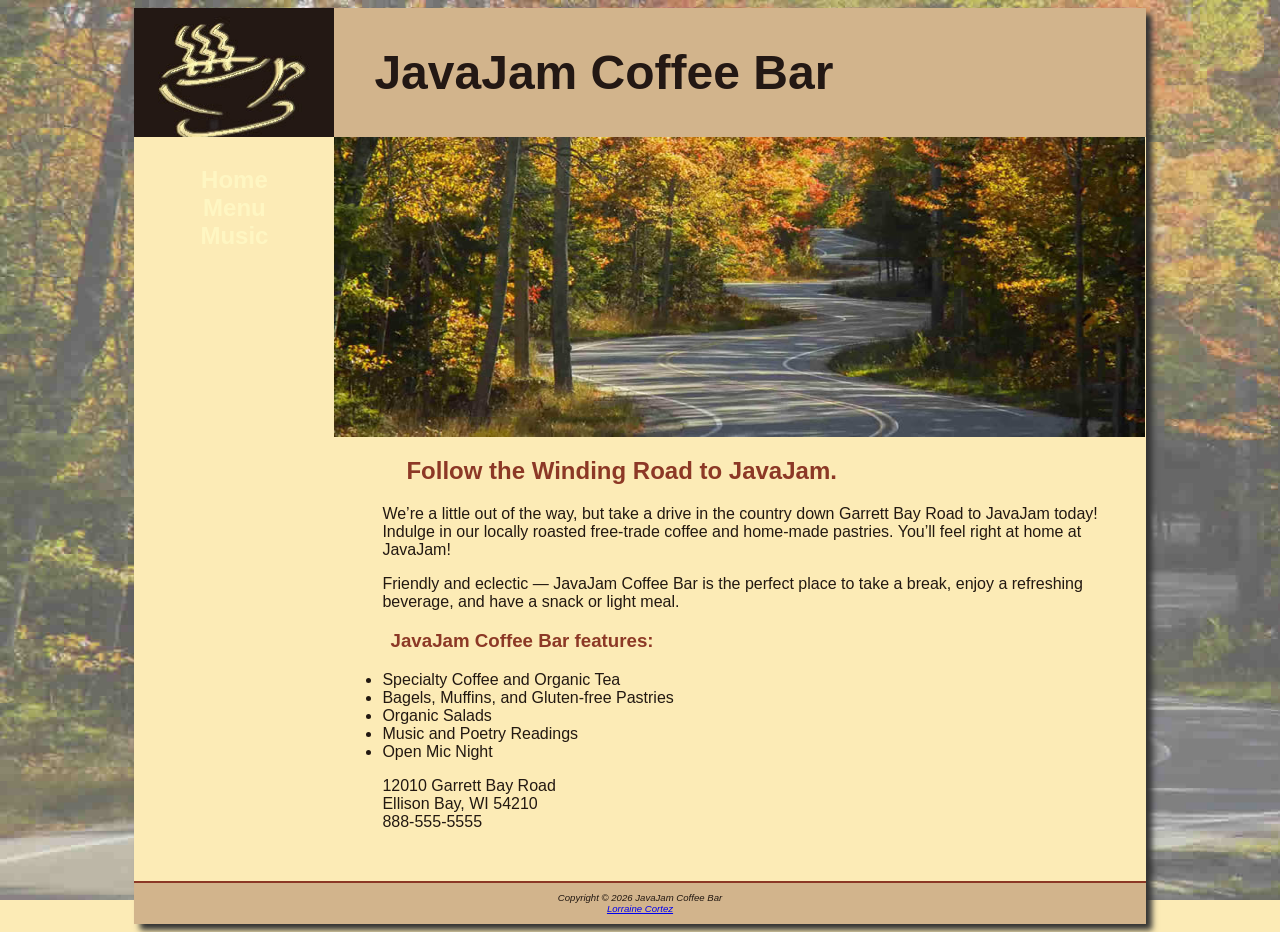
==== index.html @ 70cb7f1a "Add files via upload" ====
<!DOCTYPE html>
<html lang="en">
<head>
    <meta charset="UTF-8">
    <title>JavaJam Coffee Bar</title>
    <link rel="stylesheet" href="javajam.css">
</head>
<body>
<div id="wrapper">

    <header>
        <h1><a href="index.html">JavaJam Coffee Bar</a></h1>
    </header>

    <nav>
        <ul>
            <li><a href="index.html">Home</a></li>
            <li><a href="menu.html">Menu</a></li>
            <li><a href="music.html">Music</a></li>
        </ul>
    </nav>

    <main>
        <div id="homehero"></div>

        <h2>Follow the Winding Road to JavaJam.</h2>

        <p>We’re a little out of the way, but take a drive in the country down Garrett Bay Road to JavaJam today! Indulge in our locally roasted free‑trade coffee and home‑made pastries. You’ll feel right at home at JavaJam!</p>

        <p>Friendly and eclectic — JavaJam Coffee Bar is the perfect place to take a break,
        enjoy a refreshing beverage, and have a snack or light meal.</p>

        <h3>JavaJam Coffee Bar features:</h3>
        <ul>
            <li>Specialty Coffee and Organic Tea</li>
            <li>Bagels, Muffins, and Gluten-free Pastries</li>
            <li>Organic Salads</li>
            <li>Music and Poetry Readings</li>
            <li>Open Mic Night</li>
        </ul>

        <div>
            12010 Garrett Bay Road<br>
            Ellison Bay, WI 54210<br>
            888-555-5555<br><br>
        </div>
    </main>

    <footer>
        Copyright © 2026 JavaJam Coffee Bar<br>
        <a href="mailto:l0366470@amarillocollege.com">Lorraine Cortez</a>
    </footer>

</div>
</body>
</html>
---- javajam.css ----
/* Chapter-6 JavaJam Lorraine Cortez*/

/* { box-sizing for all elements */ }
* {
	box-sizing: border-box;
}

/* Styles for the body */
body {
    background-image: url(images/fadedroad50.jpg);
    background-repeat: no-repeat;
    background-attachment: fixed;
    background-size: cover;
    background-color: #FCEBB6;
	color: #221811;
    font-family: Tahoma, Arial, sans-serif;
}

/* Styles for the wrapper */
#wrapper {
    background-color: #FCEBB6;
	margin-left: auto;
	margin-right: auto;
	width: 80%;
	min-width: 900px;
	max-width: 1280px;
    box-shadow: 6px 6px 6px #333;
    padding: 0;
}
/* Styles for header */
header {
    padding-top: 5px;
    padding-bottom: 5px;
    color: #231814;
	background-color: #D2B48C;
	background-image: url(images/coffeelogo.jpg);
	background-repeat: no-repeat;
	padding-left: 240px;
}

header a {text-decoration: none;}
header a:link {color: #231814;}
header a:visited {color: #FEF6C2;}
header a:hover {color: #FEF6C2;}
/* Stlyes for the headers */


main h2,
main h3,
main h4,
main p,
main div,
main ul,
main dl {
    padding-left: 3em;
    padding-right: 2em;}
h1 {font-size: 3em;}
h2 { color: #8C3826; }
h3, dt { color: #8C3826; }

h4 {
    background-color: #D2B48C;
    font-size: 1.2em;
    padding-left: .5em;
    padding-bottom: 0;
	text-transform: uppercase;
    border-bottom: 1px solid #221811;
    clear: left;
}
/*Set navigation bar style */
nav {
    font-size: 1.5em;
    padding-top: 5px;
    padding-bottom: 5px;
	text-align: center;
	font-weight: bold;
	float: left;
	width: 200px;
}

nav a {
    text-decoration: none;
}
/*Pseudo class for nav links */
nav a:link {
	color: #FEF6C2; 
}

nav a:visited {
	color: #D2B48C; 
}
	
nav a:hover {
	color: #CC9933;
}

nav ul {
	list-style-type: none;
	padding-left: 0;
}
/* Styles for the Footer */
footer {
	padding: 1em;
	border-top: 2px solid #8C3826;
	background-color: #D2B48C;
	font-size: 0.60em;
	font-style: italic;
	text-align: center;
}

/* Styles for Main Content*/
main {
	padding-left: o;
	padding-bottom: 2em;
	padding-right: 0;
	display: block;
	margin-left: 200px;
	padding-top: 0;
	background-color: FEF6C2;
	overflow: auto;
}
/* Styles for details */
.details {
    padding-left: 20%;
	padding-right: 20%;
	overflow: auto;
}
/*class for floating images*/
.floatleft {
    float: left;
    padding-right: 2em;
    padding-bottom: 2em;
}
/*class for one third*/
.onethird {
    float: left;
    width: 33%;
}

/*styles for images*/
img {
	padding-left: 10px;
	padding-right: 10px;
}
/*styles for home hero*/
#homehero {
    background-image: url(images/hero.jpg);
    height: 300px;
    background-size: 100% 100%;
    background-repeat: no-repeat;
}

#heromugs {
    background-image: url(images/heromugs.jpg);
    height: 300px;
    background-size: 100% 100%;
    background-repeat: no-repeat;
}

#heroguitar {
    background-image: url(images/heroguitar.jpg);
    height: 300px;
    background-size: 100% 100%;
    background-repeat: no-repeat;
}
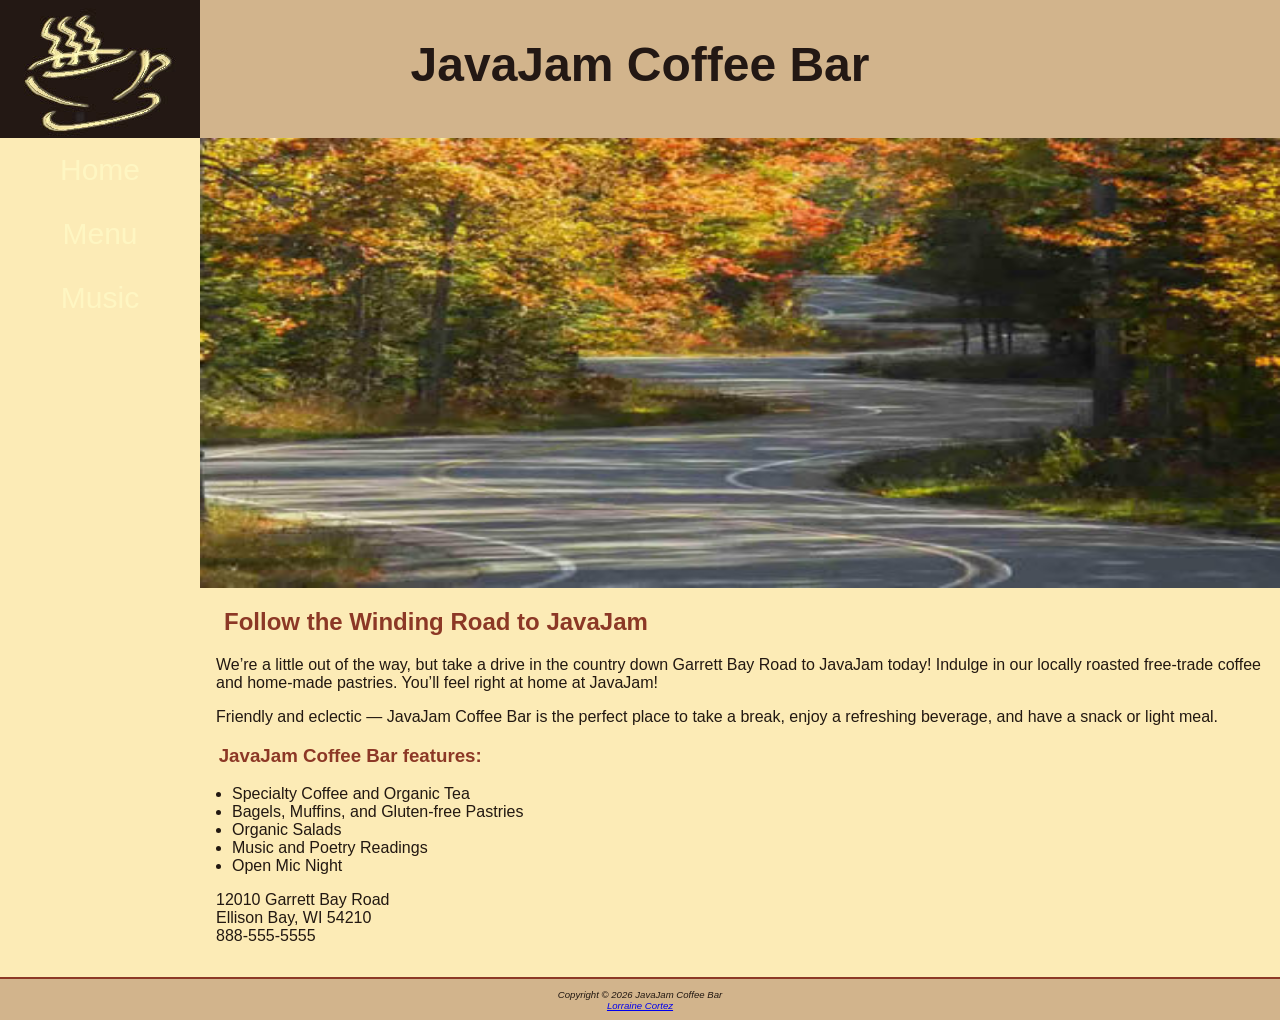
==== commit fbea936a: "Add files via upload" ====
--- a/index.html
+++ b/index.html
@@ -3,6 +3,7 @@
 <head>
     <meta charset="UTF-8">
     <title>JavaJam Coffee Bar</title>
+	<meta name="viewport" content="width=device-width,initial-scale=1.0">
     <link rel="stylesheet" href="javajam.css">
 </head>
 <body>
@@ -23,7 +24,7 @@
     <main>
         <div id="homehero"></div>
 
-        <h2>Follow the Winding Road to JavaJam.</h2>
+        <h2>Follow the Winding Road to JavaJam</h2>
 
         <p>We’re a little out of the way, but take a drive in the country down Garrett Bay Road to JavaJam today! Indulge in our locally roasted free‑trade coffee and home‑made pastries. You’ll feel right at home at JavaJam!</p>
 
@@ -42,7 +43,8 @@
         <div>
             12010 Garrett Bay Road<br>
             Ellison Bay, WI 54210<br>
-            888-555-5555<br><br>
+           <a id="mobile" href="tel:888-555-5555">888-555-5555</a>
+		   <span id="desktop">888-555-5555</span>
         </div>
     </main>
 
--- a/javajam.css
+++ b/javajam.css
@@ -8,24 +8,15 @@
 
 /* Styles for the body */
 body {
-    background-image: url(images/fadedroad50.jpg);
-    background-repeat: no-repeat;
-    background-attachment: fixed;
-    background-size: cover;
-    background-color: #FCEBB6;
+    margin: 0;
+	background-color: #D2B48C;
 	color: #221811;
-    font-family: Tahoma, Arial, sans-serif;
+	font-family: Tahoma, Arial, sans-serif;
 }
 
 /* Styles for the wrapper */
 #wrapper {
     background-color: #FCEBB6;
-	margin-left: auto;
-	margin-right: auto;
-	width: 80%;
-	min-width: 900px;
-	max-width: 1280px;
-    box-shadow: 6px 6px 6px #333;
     padding: 0;
 }
 /* Styles for header */
@@ -34,9 +25,10 @@
     padding-bottom: 5px;
     color: #231814;
 	background-color: #D2B48C;
-	background-image: url(images/coffeelogo.jpg);
+	background-image: url(images/cup.jpg);
 	background-repeat: no-repeat;
-	padding-left: 240px;
+	padding-left: 105px;
+	height: 128px;
 }
 
 header a {text-decoration: none;}
@@ -53,9 +45,9 @@
 main div,
 main ul,
 main dl {
-    padding-left: 3em;
-    padding-right: 2em;}
-h1 {font-size: 3em;}
+    padding-left: 1em;
+    padding-right: 1em;}
+h1 {font-size: 2em;}
 h2 { color: #8C3826; }
 h3, dt { color: #8C3826; }
 
@@ -71,14 +63,8 @@
 /*Set navigation bar style */
 nav {
     font-size: 1.5em;
-    padding-top: 5px;
-    padding-bottom: 5px;
 	text-align: center;
-	font-weight: bold;
-	float: left;
-	width: 200px;
-}
-
+}
 nav a {
     text-decoration: none;
 }
@@ -98,6 +84,16 @@
 nav ul {
 	list-style-type: none;
 	padding-left: 0;
+	flex-direction: column;
+	margin: 0;
+	padding: 0;
+	font-size: 1.25em;
+}
+/* nav li selector */
+nav li {
+	padding: .5em 1em;
+	width: 100%;
+	border-bottom: 1px Solid #221811;
 }
 /* Styles for the Footer */
 footer {
@@ -108,60 +104,292 @@
 	font-style: italic;
 	text-align: center;
 }
-
 /* Styles for Main Content*/
 main {
-	padding-left: o;
+	padding-left: 0;
 	padding-bottom: 2em;
 	padding-right: 0;
 	display: block;
-	margin-left: 200px;
 	padding-top: 0;
 	background-color: FEF6C2;
-	overflow: auto;
-}
+}
+main ul {
+	padding-left: 2em;
+}
+/* Styles for the phone number on small screen */
+#mobile {
+    display: inline;
+}
+
+#desktop {
+    display: none;
+}
+/* media query */
+@media (min-width: 600px) {
+	 #mobile { display: none; }   
+    #desktop { display: inline; }
+}
+/* large layout = 1024px+ */
+@media (min-width: 1024px) {
+
+    /* Feature query: only run if browser supports CSS Grid */
+    @supports (display: grid) {
+
+        /* 1. Grid Areas */
+        header {
+            grid-area: header;
+        }
+		nav {
+            grid-area: nav;
+        }
+
+        main {
+            grid-area: main;
+        }
+
+        footer {
+            grid-area: footer;
+        }
+		  /* 2. Wrapper becomes a grid container */
+        #wrapper {
+            display: grid;
+            grid-template:
+                "header header"
+                "nav main"
+                "footer footer"
+                / 200px;
+        }
+		 /* 3. Navigation becomes a vertical column */
+        nav ul {
+            flex-direction: column;
+        }
+
+        /* 4. Header gets the large-display background image */
+        header {
+            background-image: url(images/coffeelogo.jpg);
+        }
+    }
+}
+
+	/* Large Layout – 1024px+ */
+@media (min-width: 1024px) {
+
+    /* Feature query: only run if browser supports CSS Grid */
+    @supports (display: grid) {
+
+        /* 1. Configure the grid areas */
+        header {
+            grid-area: header;
+        }
+
+        nav {
+            grid-area: nav;
+        }
+
+        main {
+            grid-area: main;
+        }
+
+        footer {
+            grid-area: footer;
+        }
+
+        /* 2. Configure wrapper as a grid container */
+        #wrapper {
+            display: grid;
+            grid-template:
+                "header header"
+                "nav main"
+                "footer footer"
+                / 200px;
+        }
+
+        /* 3. Configure navigation area */
+        nav ul {
+            flex-direction: column;
+        }
+
+        /* 4. Configure header background image */
+        header {
+            background-image: url(images/coffeelogo.jpg);
+        }
+    }
+}
+	/* large layout - 1024px+ */
+	@media (min-width: 1024px) {
+
+    /* Feature query: only run if browser supports CSS Grid */
+    @supports (display: grid) {
+
+        /* 1. Configure the grid areas */
+        header { 
+		 background-image: url(images/coffeelogo.jpg);
+            grid-area: header;
+        }
+		nav {
+            grid-area: nav;
+        }
+
+        main {
+            grid-area: main;
+        }
+
+        footer {
+            grid-area: footer;
+        }
+		 /* 2. Configure wrapper as a grid container */
+        #wrapper {
+            display: grid;
+            grid-template:
+                "header header"
+                "nav main"
+                "footer footer"
+                / 200px;
+        }
+ /* 3. Navigation becomes a vertical column */
+        nav ul {
+            flex-direction: column;
+        }
+		/* 4. Header background image for large display */
+        header {
+            background-image: url(images/coffeelogo.jpg);
+        }
+    }
+}
+
+	/*heaader */
+	header {
+		text-align: center;
+		padding-left: 0;
+	}
+	h1 {
+		font-size: 3em;
+	}
+	/* navigation */
+	nav ul {
+		flex-direction: row;
+		flex-wrap: nowrap;
+		justify-content: space-around;
+	}
+	nav li {
+		border-bottom: none;
+		width: auto;
+		padding: .5em 1em;
+	}
+	#homehero {
+		height: 50vh;
+		background-image: url(images/hero.jpg);
+    }
+	#heromugs {
+        background-image: url(images/heromugs.jpg);
+    }
+
+    #heroguitar {
+        background-image: url(images/heroguitar.jpg);
+    }
+	/* flow container (menu page) */
+	#flow {
+		display:flex;
+		flex-direction: row;
+	}
+	/* Phone number */
+    #mobile {
+        display: none;
+    }
+
+    #desktop {
+        display: inline;
+    }
+
+    /* Details (Music page) */
+    .details {
+        display: flex;
+        flex-direction: row;
+    }
+	/* h4 spacing */
+    h4 {
+        margin-left: 10%;
+        margin-right: 10%;
+    }
+}
+	
 /* Styles for details */
 .details {
     padding-left: 20%;
 	padding-right: 20%;
 	overflow: auto;
 }
-/*class for floating images*/
-.floatleft {
-    float: left;
-    padding-right: 2em;
-    padding-bottom: 2em;
-}
-/*class for one third*/
-.onethird {
-    float: left;
-    width: 33%;
-}
-
-/*styles for images*/
-img {
-	padding-left: 10px;
-	padding-right: 10px;
-}
-/*styles for home hero*/
 #homehero {
-    background-image: url(images/hero.jpg);
+    background-image: url(images/road.jpg);
+    height: 300px;
+    background-size: 100% 100%;
+}
+
+#heromugs {
+    background-image: url(images/threemugs.jpg);
     height: 300px;
     background-size: 100% 100%;
     background-repeat: no-repeat;
 }
 
-#heromugs {
-    background-image: url(images/heromugs.jpg);
+#heroguitar {
+    background-image: url(images/guitar.jpg);
     height: 300px;
     background-size: 100% 100%;
     background-repeat: no-repeat;
 }
-
-#heroguitar {
-    background-image: url(images/heroguitar.jpg);
-    height: 300px;
-    background-size: 100% 100%;
-    background-repeat: no-repeat;
-}
-
+/* medium layout - 600px+ */
+@media (min-width: 600px) {
+	/* Header */
+    header {
+        text-align: center;
+        padding-left: 0;
+    }
+
+    h1 {
+        font-size: 3em;
+    }
+	/* Navigation */
+    nav ul {
+        flex-direction: row;
+        flex-wrap: nowrap;
+        justify-content: space-around;
+    }
+
+    nav li {
+        border-bottom: none;
+        width: auto;
+        padding: .5em 1em;
+    }
+
+    /* Phone number */
+    #mobile {
+        display: none;
+    }
+	#desktop {
+        display: inline;
+    }
+
+    /* Hero images */
+    #homehero {
+        height: 50vh;
+    }
+	 /* Flow container (menu page) */
+    #flow {
+        display: flex;
+        flex-direction: row;
+    }
+
+    /* Details (music page) */
+    .details {
+        display: flex;
+        flex-direction: row;
+    }
+	 /* h4 spacing */
+    h4 {
+        margin-left: 10%;
+        margin-right: 10%;
+    }
+}
+	
+	
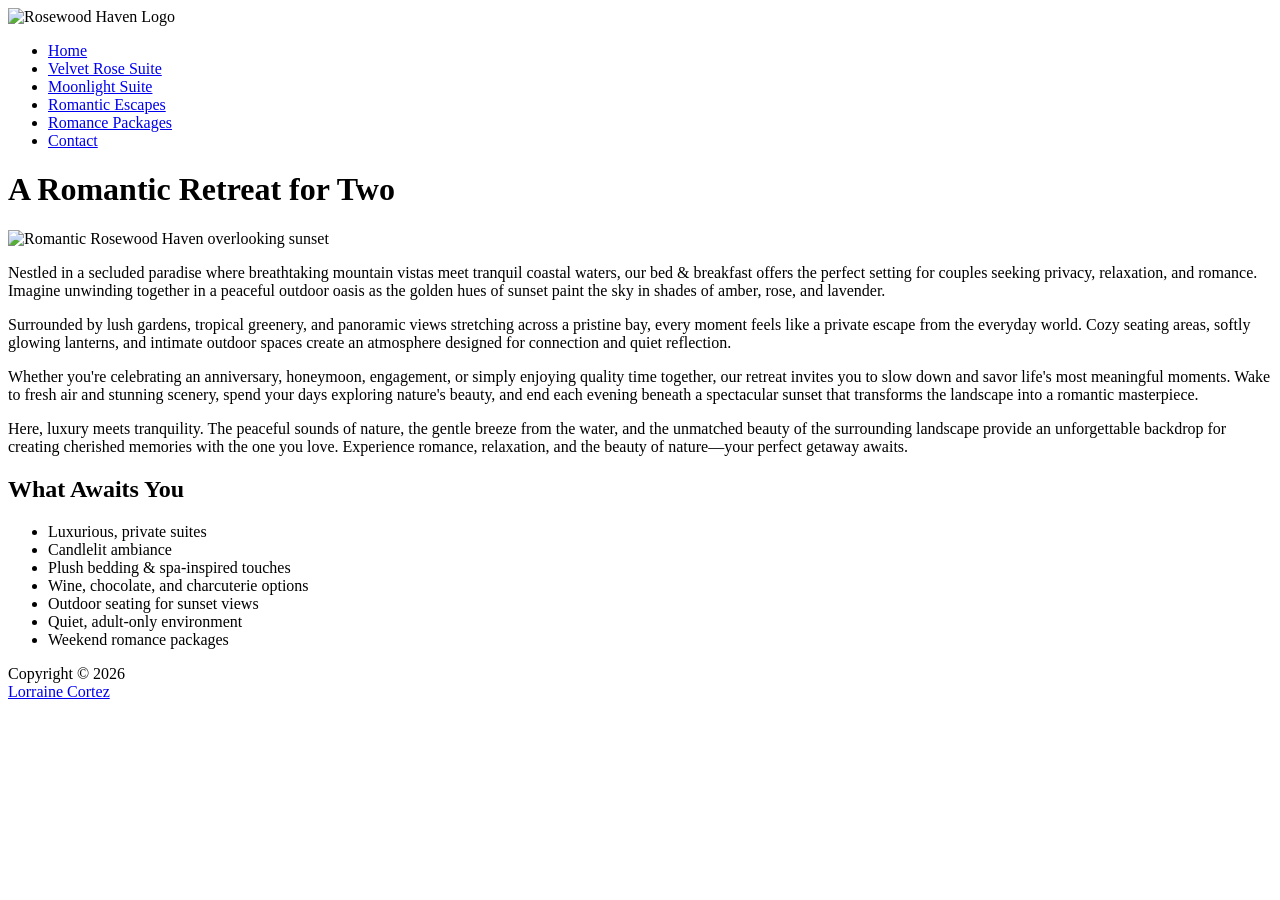
==== commit 229f3e2e: "Add files via upload" ====
--- a/index.html
+++ b/index.html
@@ -1,58 +1,81 @@
 <!DOCTYPE html>
 <html lang="en">
 <head>
-    <meta charset="UTF-8">
-    <title>JavaJam Coffee Bar</title>
-	<meta name="viewport" content="width=device-width,initial-scale=1.0">
-    <link rel="stylesheet" href="javajam.css">
+  <title>Rosewood Haven</title>
+  <meta charset="utf-8">
+  <meta name="description" content="Rosewood Haven Bed & Breakfast offers luxurious suites, romantic escapes, and peaceful getaways designed for couples seeking comfort and elegance.">
+  <!-- Link to external CSS file located in the styles folder -->
+  <link rel="stylesheet" href="styles/styles.css">
 </head>
 <body>
 <div id="wrapper">
 
-    <header>
-        <h1><a href="index.html">JavaJam Coffee Bar</a></h1>
-    </header>
+<!-- Header: Displays the Bed & Breakfast name -->
+  <header>
+	<!-- Decorative image for visual appeal -->
+   <img src="images/logo_bb.png" alt="Rosewood Haven Logo" class="site-logo">
 
-    <nav>
-        <ul>
-            <li><a href="index.html">Home</a></li>
-            <li><a href="menu.html">Menu</a></li>
-            <li><a href="music.html">Music</a></li>
-        </ul>
-    </nav>
+  </header>
+  
+<!-- Navigation Menu: Vertical navigation linking to all site pages -->
+  <nav>
+<ul> 
+    <li><a href="index.html">Home</a></li>
+    <li><a href="velvet_rose_suite.html">Velvet Rose Suite</a></li>
+    <li><a href="moonlight_suite.html">Moonlight Suite</a></li>
+	<li><a href="romantic_escapes.html">Romantic Escapes</a></li>
+    <li><a href="romance_packages.html">Romance Packages</a></li>
+    <li><a href="contact.html">Contact</a></li>
+</ul>
 
-    <main>
-        <div id="homehero"></div>
+</nav>
 
-        <h2>Follow the Winding Road to JavaJam</h2>
+<!-- Main Content: Introduction and details about the Bed & Breakfast -->
+  <main>
+  <h1>A Romantic Retreat for Two</h1>
+  <img src="images/outdoor.jpg"
+     alt="Romantic Rosewood Haven overlooking sunset"
+     class="homepage-hero">	 
+    <p>
+		Nestled in a secluded paradise where breathtaking mountain vistas meet tranquil coastal waters, our bed & breakfast offers the perfect setting for couples seeking privacy, relaxation, and romance. Imagine unwinding together in a peaceful outdoor oasis as the golden hues of sunset paint the sky in shades of amber, rose, and lavender.
+    </p>
 
-        <p>We’re a little out of the way, but take a drive in the country down Garrett Bay Road to JavaJam today! Indulge in our locally roasted free‑trade coffee and home‑made pastries. You’ll feel right at home at JavaJam!</p>
+    <p>
+        Surrounded by lush gardens, tropical greenery, and panoramic views stretching across a pristine bay, every moment feels like a private escape from the everyday world. Cozy seating areas, softly glowing lanterns, and intimate outdoor spaces create an atmosphere designed for connection and quiet reflection.
+    </p>
+	
+	<p> 
+		Whether you're celebrating an anniversary, honeymoon, engagement, or simply enjoying quality time together, our retreat invites you to slow down and savor life's most meaningful moments. Wake to fresh air and stunning scenery, spend your days exploring nature's beauty, and end each evening beneath a spectacular sunset that transforms the landscape into a romantic masterpiece.
+    </p>
+	
+	<p> 
+		Here, luxury meets tranquility. The peaceful sounds of nature, the gentle breeze from the water, and the unmatched beauty of the surrounding landscape provide an unforgettable backdrop for creating cherished memories with the one you love.
 
-        <p>Friendly and eclectic — JavaJam Coffee Bar is the perfect place to take a break,
-        enjoy a refreshing beverage, and have a snack or light meal.</p>
+		Experience romance, relaxation, and the beauty of nature—your perfect getaway awaits.
+	</p>
+	<h2>What Awaits You</h2>
+	
+	<!-- List of amenities offered at the Bed & Breakfast -->
+    <ul>
+        <li>Luxurious, private suites</li>
+        <li>Candlelit ambiance</li>
+        <li>Plush bedding & spa‑inspired touches</li>
+        <li>Wine, chocolate, and charcuterie options</li>
+        <li>Outdoor seating for sunset views</li>
+        <li>Quiet, adult‑only environment</li>
+        <li>Weekend romance packages</li>
+    </ul>
+<!-- Decorative image for visual appeal -->
 
-        <h3>JavaJam Coffee Bar features:</h3>
-        <ul>
-            <li>Specialty Coffee and Organic Tea</li>
-            <li>Bagels, Muffins, and Gluten-free Pastries</li>
-            <li>Organic Salads</li>
-            <li>Music and Poetry Readings</li>
-            <li>Open Mic Night</li>
-        </ul>
+</main>
 
-        <div>
-            12010 Garrett Bay Road<br>
-            Ellison Bay, WI 54210<br>
-           <a id="mobile" href="tel:888-555-5555">888-555-5555</a>
-		   <span id="desktop">888-555-5555</span>
-        </div>
-    </main>
-
-    <footer>
-        Copyright © 2026 JavaJam Coffee Bar<br>
-        <a href="mailto:l0366470@amarillocollege.com">Lorraine Cortez</a>
-    </footer>
-
+<!-- Footer: Copyright and webmaster email -->
+  <footer>
+   Copyright &copy; 2026<br>
+  <a href="mailto:l0366470@amarillocollege.com">Lorraine Cortez</a>
+	
+  </footer>
 </div>
 </body>
 </html>
+	  
